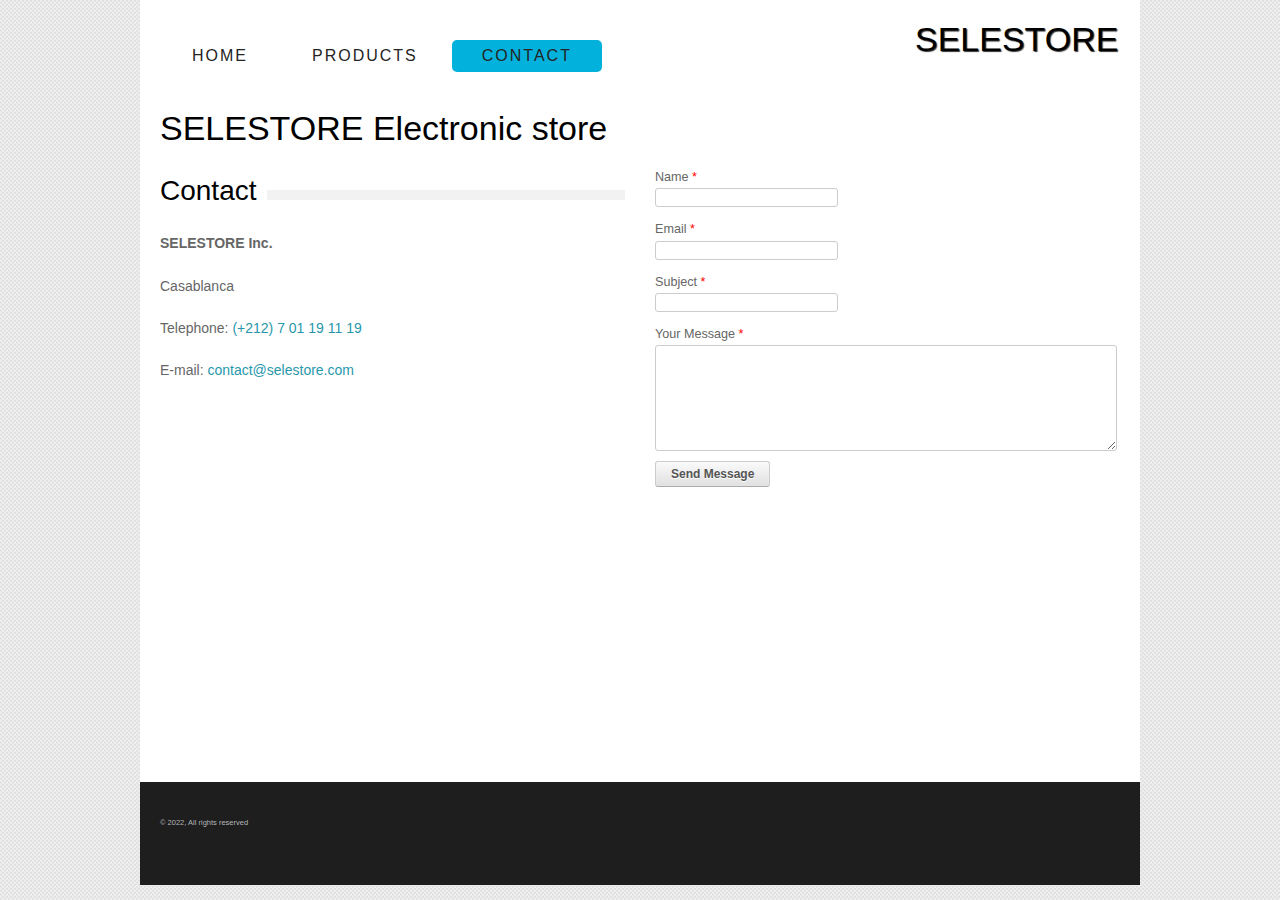
==== contact.html @ 2beb63e5 "initial commit" ====
<!DOCTYPE HTML>
<head>
    <title>SELESTORE | Contact</title>
    <meta charset="utf-8">
    <!-- CSS Files -->
    <link rel="stylesheet" type="text/css" media="screen" href="css/style.css">
    <link rel="stylesheet" type="text/css" media="screen" href="menu/css/simple_menu.css">
</head>
<body>
<div class="header">
    <!-- Logo/Title -->
    <div id="site_title"><a href="index.html"><h1>SELESTORE</h1></a></div>
    <ol id="menu">
        <li><a href="index.html">Home</a></li>
        <li><a href="products.html">Products</a></li>
        <li class="active_menu_item" style="color:#FFF"><a href="contact.html">Contact</a></li>
    </ol>
</div>
<!-- END header -->
<div id="container">
    <h1>SELESTORE Electronic store</h1>
    <div class="one-half">
        <div class="heading_bg">
            <h2>Contact</h2>
        </div>
        <p><b>SELESTORE Inc.</b></p>
        <p>Casablanca</p>
        <p>Telephone: <a href="tel:00212701191119">(+212) 7 01 19 11 19</a></p>
        <p>E-mail: <a href="mailto:contact@selestore.com">contact@selestore.com</a></p>
    </div>
    <div class="one-half last">
        <form action="#" id="contact_form" method="post">
            <fieldset>
                <label>Name <span class="required">*</span></label>
                <input type="text" name="name" id="Myname" value="" class="text requiredField">
            </fieldset>
            <fieldset>
                <label>Email <span class="required">*</span></label>
                <input type="text" name="email" id="myemail" value="" class="text requiredField email">
            </fieldset>
            <fieldset>
                <label>Subject <span class="required">*</span></label>
                <input type="text" name="subject" id="mySubject" value="" class="text requiredField subject">
            </fieldset>
            <fieldset>
                <label>Your Message <span class="required">*</span></label>
                <textarea name="message" id="Mymessage" rows="20" cols="30" class="text requiredField"></textarea>
            </fieldset>
            <fieldset>
                <input name="Mysubmitted" id="Mysubmitted" value="Send Message" class="button white" type="submit">
            </fieldset>
        </form>
        <!--END form ID contact_form -->
    </div>
    <div style="clear:both; height: 40px"></div>
</div>

<div id="footer">
    <h6>&copy; 2022, All rights reserved</h6>
    <div style="clear:both"></div>
</div>

</body>
</html>
---- css/style.css ----
@charset /* Reset defaults (no need to edit)*/ "utf-8";html,body,div,span,applet,object,iframe,h1,h2,h3,h4,h5,h6,p,blockquote,pre,a,abbr,acronym,address,big,cite,code,del,dfn,em,font,img,ins,kbd,q,s,samp,small,strike,strong,sub,sup,tt,var,dl,dt,dd,ol,ul,li,fieldset,form,label,legend,table,caption,tbody,tfoot,thead,tr,th,td{margin:0;padding:0;border:0;outline:0;font-weight:inherit;font-style:inherit;font-family:inherit;vertical-align:baseline}:focus{outline:0}ol,ul,li{list-style-type:none}table{border-collapse:separate;border-spacing:0}caption,th,td{text-align:left;font-weight:400}
/* End Reset defaults (no need to edit above this line)*/

/*Import Custom Styles */

/**************************** Site Structure *****************************/

html {
	font-size: 100%;
}


body {	font-family: Arial, Helvetica, sans-serif;
		font-size: .875em;
	    line-height: 1.6em;
		background: #fff url(../img/body_bg.png) fixed;
		color: #666;
}
 
#container {
	font-size: 1em;
	width:960px;
	background: #FFF;
	padding: 15px 20px;
	margin: auto;
	position: relative;
	min-height: 650px;
	clear: both
}

.header {
	font-family:"SansSerif", Tahoma, Verdana, Arial, sans-serif;
	font-size: 10px;
	width: 960px;
	padding: 40px 20px 30px;
	margin: 0 auto;
	border-radius: 0;
	background: #FFF;
	position: relative;
	text-transform: uppercase;
	text-shadow: 1px 1px 1px rgba(0,0,0,0.8);
}

#site_title {width: 125px; height: 51px; position:absolute; top: 28px; right: 100px}


#site_title img {float: left}

.logo {width: 960px; margin: auto; text-align: center; letter-spacing: 3px; padding: 40px 0}

#social_icons {

}

.wrap-articles {margin-left: -30px;}

.post-box {width: 388px; background: #f0f0f0; float: left; border: 1px solid #CCC;
           position: relative;
			border-radius: 5px; 
			-webkit-border-radius: 5px; 
			box-shadow: 5px 5px 5px #888888;
			height: 200px; 
			padding: 10px 22px; 
			margin: 0 0 30px 30px
}

.tab_article {margin: 20px 0; clear:both}

.tab_article img {float: left; width: 50px; height: 50px; margin-right: 12px}

.tab_article p {overflow: hidden; padding: 0; font-size: .9em; line-height:normal; font-style: italic}

.tab_article h3 {height: 30px}

.sidebar_right {float: right; width:300px}


#footer { font-size: .8em;
		  width: 960px;
		  margin: auto;
		  padding: 30px 20px 50px; 
		  clear: both; 
		  color: #b2b5b9;
		  background: #1e1e1e;

}



/**************************** Typography *****************************/


.no_display {display: none;}

h1, h2, h3, h4 { font-family: "SansSerif", Arial, sans-serif}

h1 {font-size: 34px;  padding: 0 0 20px; color: #000 }

h2, h3 {margin: 20px 0; color: #000; font-weight: normal; text-transform:normal}

h2 {font-size: 2em}

h3 {font-size: 2em}

h4 {font-size: 1.2em; font-weight: 700}

.heading_bg {background: url(../img/heading_bg.png) repeat-x 0 30px  }

.heading_bg h1, 
.heading_bg h2, 
.heading_bg h3, 
.heading_bg h4 {background: #FFF; padding-right: 10px; display: inline-block}

#footer h3 {color: #888d92}


p {
	padding: 10px 0;
	font-size: 1em;
}

.post_meta {padding-bottom: 5px 3px}

.post_meta li {display: inline-block; font-family:Georgia, "Times New Roman", Times, serif; font-style:italic; font-size: 12px; height: 16px; line-height:16px; padding-left: 22px; margin-right: 15px}

.post_meta_admin {background: url("../img/sprite.png") no-repeat 0 -64px}
.post_meta_date{background: url("../img/sprite.png") no-repeat 0 -80px}
.post_meta_comments{background: url("../img/sprite.png") no-repeat 0 0}

.excerpt {font-size: 1.4em; border-top: 1px dotted #999; border-bottom: 1px dotted #999; padding: 30px;}


small {font-family: Georgia, "Times New Roman", Times, serif; color: #999}

strong {font-weight: bold; font-size: 1.2em}

em {font-style: italic;}

a {color: #2997AB; text-decoration: none}


#container ul li {list-style:none}
#container ol li {list-style: none}

blockquote {font-family:Georgia, "Times New Roman", Times, serif; font-style: italic; margin: 10px 0}

/* Lists *

dt {font-size: 1.4em;}
dd {margin-bottom: 30px; font-size: 1em; color: gray; border-bottom: 1px dotted gray; padding-bottom: 30px;}

/**************************** Tables *****************************/

table {
	background:#eaeaea;
	font-family: Arial, Helvetica, sans-serif;
	width: 100%;
	font-size: 12px;
	margin:20px 0;
	border-collapse: separate;
	border:#ccc 1px solid;
	-moz-border-radius:5px;
	-webkit-border-radius:5px;
	border-radius:5px;
	-moz-box-shadow:0 3px 6px rgba(0, 0, 0, 0.4);
	box-shadow:0 3px 6px rgba(0, 0, 0, 0.4)
}
	
table th {padding:14px 20px; text-transform:uppercase; font-weight: bold}

table td {
   background-image: -moz-linear-gradient(top, #fafafa, #E0E0E0);
   background-image: -webkit-gradient(linear, 0% 0%, 0% 100%, from(#fafafa), to(#E0E0E0));
   background-image: -webkit-linear-gradient(top, #fafafa, #E0E0E0); 
   background-image: -ms-linear-gradient(top, #fafafa, #E0E0E0);
   background-image: -o-linear-gradient(top, #fafafa, #E0E0E0);
   filter: progid:DXImageTransform.Microsoft.gradient(startColorstr='#fafafa', endColorstr='#E0E0E0');
   padding: 14px 20px
}

.featured-column {}


table tr:last-child td:first-child {
	-moz-border-radius-bottomleft: 5px;
	-webkit-border-bottom-left-radius: 5px;
	border-bottom-left-radius: 5px}
	
table tr:last-child td:last-child {
	-moz-border-radius-bottomright: 5px;
	-webkit-border-bottom-right-radius:5px;
	border-bottom-right-radius: 5px}

/**************************** Forms *****************************/

.p_forms {margin: 0;}

fieldset {border: 0px solid gray; padding: 5px 0;}

legend {padding: 0px 10px; border: 0px solid gray; font-weight: 700}

label {font-family: Arial, Helvetica, sans-serif; font-size: .9em; color: #666}

input {display: block}

textarea {display: block; width: 98%; height: 100px}

select {margin-bottom: 20px}

#Myname, #myemail, #mySubject, #Mymessage {clear:both; border: 1px solid #CCC; border-radius: 3px}

.required {color: red}


/**************************** Gallery *****************************/

#gallery {

	margin-left: -13px;
	overflow: auto;
	padding-bottom: 18px;
	position:static;
}

.float_left {
	float: left;
	background: #1A1A1A;
	height: 170px;
	width: 175px;
	border: 1px solid #CCC;
	box-shadow: 3px 3px 3px #e3e3e3;
	margin: 0px 0px 13px 13px;
	padding-top: 9px;
	text-align: center;
}

.center {margin: auto;}

#no_gallery_found {width: 798; padding: 50px; margin: auto; background: red; border: 10px solid white}



#navcontainer_gallery
{
padding-left: 0;
margin-left: 0;
background: #1d232c;
color: White;
float: left;
width: 100%;
font-family: arial, helvetica, sans-serif;
}

#navcontainer_gallery li
{
display: inline;
padding: .5em 1em;
background: #0404040;
color: White;
text-decoration: none;
float: left;
border-right: 1px solid #101010;
}

#navcontainer_gallery li a
{

color: White;
text-decoration: none;
}

#navcontainer_gallery ul li a:hover
{
background-color: #369;
color: #fff;
}

/************************** Dim Lights **************************************/

        #movie {position:relative; z-index:102;}
		
        #description { float:left; width:320px;border:solid 1px #dcdcdc; padding: 10px 20px;}
		
        #command { position:relative; height:0px; display:block; margin: 0 0 0 0;}
		
        .lightSwitcher {position:absolute; z-index:999; top: -13px; left: -12px; 					

		display: block;
		padding: 0 4px;
		width: auto; /* IE 7 input button fix */
		overflow: visible; /* IE7 input button fix */
		text-decoration: none;
		outline: none; 
		cursor: pointer;
		
		font-size: 8px;
		text-transform: uppercase;
		
		-webkit-border-radius: 3px;
		-moz-border-radius: 3px;
		border-radius: 3px;
		border: 1px solid #adadad;
		
		color: #000000; 
		background: #ffffff 0 0 no-repeat;  
		text-shadow: 1px 1px 0 rgba(255,255,255,0.8);
		background: -moz-linear-gradient(top, #ffffff 0%, #f1f1f1 50%, #e1e1e1 51%, #f6f6f6 100%); 
		background: -webkit-gradient(linear, left top, left bottom, color-stop(0%,#ffffff), color-stop(50%,#f1f1f1), color-stop(51%,#e1e1e1), color-stop(100%,#f6f6f6)); 
}
						
        .lightSwitcher:hover {text-decoration:none;}
		
        #shadow {background: rgb(0, 0, 0) ; opacity: 0.9; position:absolute; left:0; top:0; width:100%; z-index:100;}
		
        .turnedOff {
				  display: block;
				  padding: 0 4px;
				  width: auto; /* IE 7 input button fix */
				  overflow: visible; /* IE7 input button fix */
				  text-decoration: none;
				  outline: none; 
				  cursor: pointer;
				  
				  font-size: 8px;
				  
				  -webkit-border-radius: 3px;
				  -moz-border-radius: 3px;
				  border-radius: 3px;

				  text-shadow: 1px 1px 0 rgba(0,0,0,0.7);
				  border: 1px solid #000000;
				  color: #EAEAEA;
				  background: #000000 url(../img/grad-black.svg) 0 0 no-repeat;
				  
				  background: -moz-linear-gradient(top, #878787 0%, #515151 50%, #000000 51%, #131313 100%); 
				  background: -webkit-gradient(linear, left top, left bottom, color-stop(0%,#878787), color-stop(50%,#515151), color-stop(51%,#000000), color-stop(100%,#131313));
}
		
	    #clickHere {position:absolute; top: -25px; left:130px;}



/**************************************************************************************/
/*------------------------------------- Buttons -------------------------------------*/
/************************************************************************************/

.button {
    -moz-border-bottom-colors: none;
    -moz-border-image: none;
    -moz-border-left-colors: none;
    -moz-border-right-colors: none;
    -moz-border-top-colors: none;
    
    border-color: #CCCCCC #CCCCCC #AAAAAA;
    border-radius: 3px 3px 3px 3px;
    border-style: solid;
    border-width: 1px;
    box-shadow: 0 0 1px #FFFFFF inset;
    color: #555555;
    font-weight: bold;
	text-decoration: none;
    padding: 5px 15px;
	font-size: 12px;
	display: inline-block;
    text-shadow: 0 0 0 transparent, 0 1px 0 #FFFFFF;
	
   background-image: -moz-linear-gradient(top, #fafafa, #E0E0E0);
   background-image: -webkit-gradient(linear, 0% 0%, 0% 100%, from(#fafafa), to(#E0E0E0));
   background-image: -webkit-linear-gradient(top, #fafafa, #E0E0E0); 
   background-image: -ms-linear-gradient(top, #fafafa, #E0E0E0);
   background-image: -o-linear-gradient(top, #fafafa, #E0E0E0);
   filter: progid:DXImageTransform.Microsoft.gradient(startColorstr='#fafafa', endColorstr='#E0E0E0')
}

.button:hover {  
  -webkit-box-shadow: 0 0 6px #cccccc;
  -moz-box-shadow: 0 0 6px #cccccc;
   box-shadow: 0 0 6px #cccccc; }




/**************************************************************************************/
/*-------------------------------------- pagination ---------------------------------*/
/************************************************************************************/



/*these two css classes must remain for ajax navigation 4*/
/*you can change attributes inside them*/
.current, .pages{ /*css for current page*/ background: #F4F4F4; padding: 0px 5px; border-radius: 3px; position:relative;  float:left;  text-align:center; cursor:auto; margin-right:3px; padding-top:1px; }
.pages{/*css for other pages*/ border:none; cursor:pointer; float: left; margin-right: 5px }
.pages:hover, .current{ background-position:0 -16px; font-weight:bold; float:left; margin-right: 5px }
/*end required css for ajax navigation 4*/

.article_box, .article_box2{position:relative; float:left; width:450px; padding: 10px; border:1px solid #aaa; background: url(../img/article_bg.png) }
.article_box2, .box_footer{ -moz-border-radius: 5px; -webkit-border-radius: 5px; border-radius: 5px; }

/*loader div when content is loaded from the database*/
.loader_div { position:absolute;  width:100%; left:0;  height:100%; background-color:#000;  z-index:99999;  text-align:center;  padding-top:150px;  font-size:20px; font-weight:bold;	 color:#fff;  filter:alpha(opacity=70); opacity:0.7; -moz-opacity:0.7; visibility:hidden; }

.select{ background-color:#F0F9E8; border:1px solid #7CC53A; font-size:11px; font-family:Tahoma; }
.gray{color:#ccc;}



/**************************************************************************************/
/*------------------------------------- Nivo Slider ---------------------------------*/
/************************************************************************************/


/*NIVO SLIDERS*/

.nivoSlider {
    width:960px;
    height:450px;
	float:left;
	border-top: 0px solid #CCC;
	border-bottom: 1px solid #eaeaea;
}
 .nivoSlider img {
	position:absolute;
	top:0px;
	left:0px;
	display:none;
}
.nivoSlider a {
	border:0;
	display:block;
}
#slider3 .nivo-controlNav {position:absolute;right:10px;bottom:10px;z-index:99;}
#slider3 .nivo-controlNav a {display:block;
	float:left;
	margin:0 0px 0 0;
	background:url(../img/nivo-pag.png) top no-repeat;
	width:22px;
	height:22px;
	outline:none;
	text-indent:-9999px;}
#slider3 .nivo-controlNav a.active {	background:url(../img/nivo-pag.png) bottom no-repeat;}

.nivo-directionNav a {display:block;width:50px;height:50px;background:url(../img/slideshow-nav.png) no-repeat;text-indent:-9999px;border:0;}
a.nivo-nextNav {background:url(../img/slide-next-prev.png) right no-repeat;right:5px;}
a.nivo-prevNav {background:url(../img/slide-next-prev.png) left no-repeat;left:5px;}
.nivo-caption {text-shadow:none;font-size:12px;}
.nivo-caption a {color:#efe9d1;text-decoration:underline;}
.nivo-caption {text-shadow:none;font-family: Helvetica, Arial, sans-serif;}
 .nivo-caption a { 
    color:#efe9d1;
    text-decoration:underline;
}
#slider3 {
	margin-bottom:30px;
}

/**************************************************************************************/
/*----------------------------------------- Tabs ------------------------------------*/
/************************************************************************************/

.menu_tab { padding: 0; clear: both}
.menu_tab li { display: inline; }
.menu_tab li a { background: #3d4753; padding:5px 10px; float:left; border-right: 1px solid #f5f5f5; border-bottom: none; text-decoration: none; color: #FFF; font-weight: normal;}
.menu_tab li.active a { background: #f5f5f5;color:#272727; }

.tab_content { float: left; clear: both; border-top: none; border-left: none; background: #f5f5f5; padding: 4%; width: 92%; }


/**************************************************************************************/
/*------------------------------------- Grid Homepage -------------------------------*/
/************************************************************************************/


#grid {width:960px; padding: 20px 0 30px; height:auto; font-size: 12px; line-height: 18px }

#grid h4 {font-family: Arial, Helvetica, sans-serif; margin: 0; padding: 0}

.item-hover{
	margin:0!important;
	padding:0!important;
	height:150px;
	}
#grid .portfolio-thumbnail{
	position:absolute;
	left: 0px;
	top: 0px;
	display:none;
	height:100%;
	background: #000;
	text-align: left;
	cursor:pointer;	
}
#grid .thumb-text{
	padding:10px;
}
#grid .portfolio-thumbnail h4{color:#f26c4f;}
#grid .portfolio-thumbnail p{color:#FFF;}
#grid .one-half,#grid .one-third,#grid .one-fourth,#grid .one-fifth {
	margin-right:2px;	
	margin-top:2px;	
	margin-bottom:0!important;	
	margin-left:0!important;
	}
#grid .one-half {
	width:478px;
	float:left;	
	position: relative;
}
#grid .one-third {
	width:318px;
	float:left;	
	position: relative;
}
#grid .one-fourth {
	width:238px;
	float:left;	
	position: relative;
}

#grid .one-fifth {
	width:118px;
	float:left;
	position: relative;
}
#grid .last-grid{margin-right:0px;}


/**************************************************************************************/
/*--------------------------------------- Columns -----------------------------------*/
/************************************************************************************/


.left {
	float:left;
}
.right {
	float:right;
}
.one, .one-half, .two-third, .one-third, .one-fourth, .one-fifth, .one-sixth ,.inner-content, .one-third-big { 
	float:left; 
}
.one-half, .two-third, .one-third, .one-fourth, .one-fifth, .one-sixth, .inner-content,.one-third-big  {
	margin-right: 30px;
}
.one {
	width:960px;
}
.one-half {
	width:465px;
}
.two-third {
	width:630px;
}
.one-third  {
	width:300px;
}
.inner-content  {
	width:712px;
}
.one-third-big{ width:340px;}
.one-fourth {
	width:217px;
}
.one-fifth {
	width:168px;
}
.one-sixth {
	width:135px;
}
.last { 
	margin-right: 0px!important;
}

/* boxes */

.box_highlight {background: #f8f8f8; padding: 15px; margin: 20px 0; border: 1px solid #CCC; border-radius: 5px; clear: both}

/*-----------------------------------------------*/
/*-------------    Product Viewer  -------------*/
/*---------------------------------------------*/

/* navigation */

#prod_wrapper {border-top: 1px solid #e3e3e3; border-bottom: 1px solid #e3e3e3; margin-bottom: 30px; padding: 10px 0 0}

#prod_nav {
	height:156px;	
	width:870px;
	margin: auto
}

#prod_nav ul {	
	width:960px;
	margin:0 auto;	
}

#prod_nav li {	
	float:left;
	padding-left:1px;
	width:172px;
	list-style-type:none;
	text-align:center;
}

#prod_nav a {
	color:#333333;
	display:block;
	padding:17px;
	position:relative;
	word-spacing:-2px;
	font-size:11px;		
	height:122px;
	text-decoration:none;
}	

#prod_nav a.current {
	background: #f6f6f6;
	float: none;
	margin:0;
	border-bottom: 3px solid #F15A23
}

#prod_nav img {
	background-color:#fff;
	border:1px solid #ccc;
	margin:3px 0 5px 27px;
	padding:4px;		
	display:block;
}

#prod_nav strong {
	display:block;		
}

/* panes */
#panes {
	background:#fff;
	width: 870px;
	margin: auto;
	height:246px;
	margin-bottom:-20px;
	padding-bottom:20px;
	
	/* must be relative so the individual panes can be absolutely positioned */
	position:relative;
}


#panes div {
	display:none;		
	position:absolute;
	top:20px;
	left:20px;
	font-size:14px;
	color:#444;	
	width:835px;
	padding-right: 15px
}

#panes img {
	float:left;
	margin-right:20px;		
}

#panes p.more {
	color:#000;
	font-weight:bold;
}

#panes h5 {
	margin:0 0 10px 0;
	font-size:22px;
	font-weight:normal;
	display: inline-block
}

.overlay {
	display:none;
	width:500px;
	padding:20px;
	background-color:#ddd;
}



/* ei slider */


.ei-slider{
	position: relative;
	width: 100%;
	max-width: 1920px;
	border-bottom: 1px solid #EAEAEA;
	height: 400px;
	margin: 0 auto;
}
.ei-slider-loading{
	width: 100%;
	height: 100%;
	position: absolute;
	top: 0px;
	left: 0px;
	z-index:999;
	background: rgba(0,0,0,0.9);
	color: #fff;
	text-align: center;
	line-height: 400px;
}
.ei-slider-large{
	height: 100%;
	width: 100%;
	position:relative;
	overflow: hidden;
}
.ei-slider-large li{
	position: absolute;
	top: 0px;
	left: 0px;
	overflow: hidden;
	height: 100%;
	width: 100%;
}
.ei-slider-large li img{
	width: 100%;
}
.ei-title{
	position: absolute;
	right: 50%;
	margin-right: 13%;
	top: 30%;
}
.ei-title h2, .ei-title h3{
	text-align: right;
}
.ei-title h2{
	font-size: 40px;
	line-height: 50px;
	font-family: 'Playfair Display', serif;
	font-style: italic;
	color: #b5b5b5;
}
.ei-title h3{
	font-size: 70px;
	line-height: 70px;
	font-family: 'Open Sans Condensed', sans-serif;
	text-transform: uppercase;
	color: #000;
}
.ei-slider-thumbs{
	height: 7px;
	width: 960px;
	margin: 0 auto;
	position: relative;
}
.ei-slider-thumbs li{
	position: relative;
	float: left;
	height: 100%;
}
.ei-slider-thumbs li.ei-slider-element{
	top: 0px;
	left: 0px;
	position: absolute;
	height: 100%;
	z-index: 10;
	text-indent: -9000px;
	background: #000;
}
.ei-slider-thumbs li a{
	display: block;
	text-indent: -9000px;
	background: #eaeaea;
	width: 100%;
	height: 100%;
	cursor: pointer;
	-webkit-box-shadow: 
        0px 1px 1px 0px rgba(0,0,0,0.3), 
        0px 1px 0px 1px rgba(255,255,255,0.5);
	-moz-box-shadow: 
        0px 1px 1px 0px rgba(0,0,0,0.3), 
        0px 1px 0px 1px rgba(255,255,255,0.5);
	box-shadow: 
        0px 1px 1px 0px rgba(0,0,0,0.3), 
        0px 1px 0px 1px rgba(255,255,255,0.5);
	-webkit-transition: background 0.2s ease;
    -moz-transition: background 0.2s ease;
    -o-transition: background 0.2s ease;
    -ms-transition: background 0.2s ease;
    transition: background 0.2s ease;
}
.ei-slider-thumbs li a:hover{
	background-color: #f0f0f0;
}
.ei-slider-thumbs li img{
	position: absolute;
	bottom: 50px;
	opacity: 0;
	z-index: 999;
	max-width: 100%;
	-webkit-transition: all 0.4s ease;
    -moz-transition: all 0.4s ease;
    -o-transition: all 0.4s ease;
    -ms-transition: all 0.4s ease;
    transition: all 0.4s ease;
	-webkit-box-reflect: 
        below 0px -webkit-gradient(
            linear, 
            left top, 
            left bottom, 
            from(transparent), 
            color-stop(50%, transparent), 
            to(rgba(255,255,255,0.3))
            );
	-ms-filter: "progid:DXImageTransform.Microsoft.Alpha(Opacity=0)";
}
.ei-slider-thumbs li:hover img{
	opacity: 1;
	bottom: 13px;
	-ms-filter: "progid:DXImageTransform.Microsoft.Alpha(Opacity=100)";
}
@media screen and (max-width: 830px) {
	.ei-title{
		position: absolute;
		right: 0px;
		margin-right: 0px;
		width: 100%;
		text-align: center;
		top: auto;
		bottom: 10px;
		background: #fff;
		background: rgba(255,255,255,0.9);
		padding: 5px 0;
	}
	.ei-title h2, .ei-title h3{
		text-align: center;
	}
	.ei-title h2{
		font-size: 20px;
		line-height: 24px;
	}
	.ei-title h3{
		font-size: 30px;
		line-height: 40px;
	}
}


/*-------------------------------------------------------------------------------------------------*/
					/*09 - PORTFOLIO*/
/*-------------------------------------------------------------------------------------------------*/	
.portfolio-item-preview {
	display:block;
	/*background:url(../images/bg-fade.png) no-repeat center center;*/
	

}
.portfolio-img{}
.bordered-img {
	border:5px solid #f8f8f8;
}
.pretty-box{
	background-color:#f8f8f8;
	background:-moz-linear-gradient(center bottom , #f8f8f8 0px, #FFF 100%) repeat scroll 0 0 transparent;
	background:-webkit-gradient(linear,left bottom,left top, color-stop(0, #f8f8f8),color-stop(1, #FFF));
	border:1px solid #ebebeb !important;
	padding:4px;
}
.pretty-box:hover {	
	border:1px solid #556074 !important;
	-moz-box-shadow:0 0px 3px #e7e7e7;
	box-shadow: 0 0px 3px #e7e7e7;
	-webkit-box-shadow: 0 0px 3px #e7e7e7;
	-o-box-shadow: 0 1px 3px #e7e7e7;
}
#portfolio {
	width: 960px;
	margin: auto;
}

#portfolio p {padding:0; margin-bottom: 5px}

.portfolio-container ul li a.hide {
	display: none;
}
.portfolio-container {
	padding: 0px;
	display: block;
	width: 990px;
	float: left;
	height:auto;
	margin-top: 0px;
	margin-left: 0px;
	margin-bottom: 0px;
	margin-right: -30px;
}
.portfolio-container ul {
	list-style-type: none;
	margin: 0px;
	padding-left: 0px;
	padding-top:10px;
}

.portfolio-container ul li {list-style-type: none }

/***************************************************
		  FILTERABLE   PORTFOLIO 
***************************************************/
#filterable  {
	display: inline;
	float: right;
	margin-bottom: 20px;
	margin-right:20px;

}
#filterable li {
	float: left;
	margin-left: 25px;
	
}
#filterable li a {
	display: block;

}

.filterable_current a {
	color: #8e1a00;

}
#filterable li h5{
	float: left;
	margin-top: 0px;
	
}
/*-------------------------------------------------------------------------------------------------*/
		/*PORTFOLIO DETAILS NAVIGATION*/
/*-------------------------------------------------------------------------------------------------*/
.portfolio-details-nav{float:right;width:100%;margin-bottom:15px;}
#prev,#next {
	display:block;
	float:right;
	padding:4px 9px;
	margin-right:5px;
	border:1px solid #d7d7d7;
	background-color:#ffffff;	
}
#prev:hover,#next:hover {
	background-color:#F7F7F7;
}
#prev a:hover,#next a:hover {
	text-decoration:none!important;
}

/*-------------------------------------------------------------------------------------------------*/
		/* pretty photo */
/*-------------------------------------------------------------------------------------------------*/

div.pp_default .pp_top,div.pp_default .pp_top .pp_middle,div.pp_default .pp_top .pp_left,div.pp_default .pp_top .pp_right,div.pp_default .pp_bottom,div.pp_default .pp_bottom .pp_left,div.pp_default .pp_bottom .pp_middle,div.pp_default .pp_bottom .pp_right{height:13px}
div.pp_default .pp_top .pp_left{background:url(../img/prettyPhoto/default/sprite.png) -78px -93px no-repeat}
div.pp_default .pp_top .pp_middle{background:url(../img/prettyPhoto/default/sprite_x.png) top left repeat-x}
div.pp_default .pp_top .pp_right{background:url(../img/prettyPhoto/default/sprite.png) -112px -93px no-repeat}
div.pp_default .pp_content .ppt{color:#f8f8f8}
div.pp_default .pp_content_container .pp_left{background:url(../img/prettyPhoto/default/sprite_y.png) -7px 0 repeat-y;padding-left:13px}
div.pp_default .pp_content_container .pp_right{background:url(../img/prettyPhoto/default/sprite_y.png) top right repeat-y;padding-right:13px}
div.pp_default .pp_next:hover{background:url(../img/prettyPhoto/default/sprite_next.png) center right no-repeat;cursor:pointer}
div.pp_default .pp_previous:hover{background:url(../img/prettyPhoto/default/sprite_prev.png) center left no-repeat;cursor:pointer}
div.pp_default .pp_expand{background:url(../img/prettyPhoto/default/sprite.png) 0 -29px no-repeat;cursor:pointer;height:28px;width:28px}
div.pp_default .pp_expand:hover{background:url(../img/prettyPhoto/default/sprite.png) 0 -56px no-repeat;cursor:pointer}
div.pp_default .pp_contract{background:url(../img/prettyPhoto/default/sprite.png) 0 -84px no-repeat;cursor:pointer;height:28px;width:28px}
div.pp_default .pp_contract:hover{background:url(../img/prettyPhoto/default/sprite.png) 0 -113px no-repeat;cursor:pointer}
div.pp_default .pp_close{background:url(../img/prettyPhoto/default/sprite.png) 2px 1px no-repeat;cursor:pointer;height:30px;width:30px}
div.pp_default .pp_gallery ul li a{background:url(../img/prettyPhoto/default/default_thumb.png) center center #f8f8f8;border:1px solid #aaa}
div.pp_default .pp_social{margin-top:7px}
div.pp_default .pp_gallery a.pp_arrow_previous,div.pp_default .pp_gallery a.pp_arrow_next{left:auto;position:static}
div.pp_default .pp_nav .pp_play,div.pp_default .pp_nav .pp_pause{background:url(../img/prettyPhoto/default/sprite.png) -51px 1px no-repeat;height:30px;width:30px}
div.pp_default .pp_nav .pp_pause{background-position:-51px -29px}
div.pp_default a.pp_arrow_previous,div.pp_default a.pp_arrow_next{background:url(../img/prettyPhoto/default/sprite.png) -31px -3px no-repeat;height:20px;margin:4px 0 0;width:20px}
div.pp_default a.pp_arrow_next{background-position:-82px -3px;left:52px}
div.pp_default .pp_content_container .pp_details{margin-top:5px}
div.pp_default .pp_nav{clear:none;height:30px;position:relative;width:110px}
div.pp_default .pp_nav .currentTextHolder{color:#999;font-family:Georgia;font-size:11px;font-style:italic;left:75px;line-height:25px;margin:0;padding:0 0 0 10px;position:absolute;top:2px}
div.pp_default .pp_close:hover,div.pp_default .pp_nav .pp_play:hover,div.pp_default .pp_nav .pp_pause:hover,div.pp_default .pp_arrow_next:hover,div.pp_default .pp_arrow_previous:hover{opacity:0.7}
div.pp_default .pp_description{font-size:11px;font-weight:700;line-height:14px;margin:5px 50px 5px 0}
div.pp_default .pp_bottom .pp_left{background:url(../img/prettyPhoto/default/sprite.png) -78px -127px no-repeat}
div.pp_default .pp_bottom .pp_middle{background:url(../img/prettyPhoto/default/sprite_x.png) bottom left repeat-x}
div.pp_default .pp_bottom .pp_right{background:url(../img/prettyPhoto/default/sprite.png) -112px -127px no-repeat}
div.pp_default .pp_loaderIcon{background:url(../img/prettyPhoto/default/loader.gif) center center no-repeat}
div.light_rounded .pp_top .pp_left{background:url(../img/prettyPhoto/light_rounded/sprite.png) -88px -53px no-repeat}
div.light_rounded .pp_top .pp_right{background:url(../img/prettyPhoto/light_rounded/sprite.png) -110px -53px no-repeat}
div.light_rounded .pp_next:hover{background:url(../img/prettyPhoto/light_rounded/btnNext.png) center right no-repeat;cursor:pointer}
div.light_rounded .pp_previous:hover{background:url(../img/prettyPhoto/light_rounded/btnPrevious.png) center left no-repeat;cursor:pointer}
div.light_rounded .pp_expand{background:url(../img/prettyPhoto/light_rounded/sprite.png) -31px -26px no-repeat;cursor:pointer}
div.light_rounded .pp_expand:hover{background:url(../img/prettyPhoto/light_rounded/sprite.png) -31px -47px no-repeat;cursor:pointer}
div.light_rounded .pp_contract{background:url(../img/prettyPhoto/light_rounded/sprite.png) 0 -26px no-repeat;cursor:pointer}
div.light_rounded .pp_contract:hover{background:url(../img/prettyPhoto/light_rounded/sprite.png) 0 -47px no-repeat;cursor:pointer}
div.light_rounded .pp_close{background:url(../img/prettyPhoto/light_rounded/sprite.png) -1px -1px no-repeat;cursor:pointer;height:22px;width:75px}
div.light_rounded .pp_nav .pp_play{background:url(../img/prettyPhoto/light_rounded/sprite.png) -1px -100px no-repeat;height:15px;width:14px}
div.light_rounded .pp_nav .pp_pause{background:url(../img/prettyPhoto/light_rounded/sprite.png) -24px -100px no-repeat;height:15px;width:14px}
div.light_rounded .pp_arrow_previous{background:url(../img/prettyPhoto/light_rounded/sprite.png) 0 -71px no-repeat}
div.light_rounded .pp_arrow_next{background:url(../img/prettyPhoto/light_rounded/sprite.png) -22px -71px no-repeat}
div.light_rounded .pp_bottom .pp_left{background:url(../img/prettyPhoto/light_rounded/sprite.png) -88px -80px no-repeat}
div.light_rounded .pp_bottom .pp_right{background:url(../img/prettyPhoto/light_rounded/sprite.png) -110px -80px no-repeat}
div.dark_rounded .pp_top .pp_left{background:url(../img/prettyPhoto/dark_rounded/sprite.png) -88px -53px no-repeat}
div.dark_rounded .pp_top .pp_right{background:url(../img/prettyPhoto/dark_rounded/sprite.png) -110px -53px no-repeat}
div.dark_rounded .pp_content_container .pp_left{background:url(../img/prettyPhoto/dark_rounded/contentPattern.png) top left repeat-y}
div.dark_rounded .pp_content_container .pp_right{background:url(../img/prettyPhoto/dark_rounded/contentPattern.png) top right repeat-y}
div.dark_rounded .pp_next:hover{background:url(../img/prettyPhoto/dark_rounded/btnNext.png) center right no-repeat;cursor:pointer}
div.dark_rounded .pp_previous:hover{background:url(../img/prettyPhoto/dark_rounded/btnPrevious.png) center left no-repeat;cursor:pointer}
div.dark_rounded .pp_expand{background:url(../img/prettyPhoto/dark_rounded/sprite.png) -31px -26px no-repeat;cursor:pointer}
div.dark_rounded .pp_expand:hover{background:url(../img/prettyPhoto/dark_rounded/sprite.png) -31px -47px no-repeat;cursor:pointer}
div.dark_rounded .pp_contract{background:url(../img/prettyPhoto/dark_rounded/sprite.png) 0 -26px no-repeat;cursor:pointer}
div.dark_rounded .pp_contract:hover{background:url(../img/prettyPhoto/dark_rounded/sprite.png) 0 -47px no-repeat;cursor:pointer}
div.dark_rounded .pp_close{background:url(../img/prettyPhoto/dark_rounded/sprite.png) -1px -1px no-repeat;cursor:pointer;height:22px;width:75px}
div.dark_rounded .pp_description{color:#fff;margin-right:85px}
div.dark_rounded .pp_nav .pp_play{background:url(../img/prettyPhoto/dark_rounded/sprite.png) -1px -100px no-repeat;height:15px;width:14px}
div.dark_rounded .pp_nav .pp_pause{background:url(../img/prettyPhoto/dark_rounded/sprite.png) -24px -100px no-repeat;height:15px;width:14px}
div.dark_rounded .pp_arrow_previous{background:url(../img/prettyPhoto/dark_rounded/sprite.png) 0 -71px no-repeat}
div.dark_rounded .pp_arrow_next{background:url(../img/prettyPhoto/dark_rounded/sprite.png) -22px -71px no-repeat}
div.dark_rounded .pp_bottom .pp_left{background:url(../img/prettyPhoto/dark_rounded/sprite.png) -88px -80px no-repeat}
div.dark_rounded .pp_bottom .pp_right{background:url(../img/prettyPhoto/dark_rounded/sprite.png) -110px -80px no-repeat}
div.dark_rounded .pp_loaderIcon{background:url(../img/prettyPhoto/dark_rounded/loader.gif) center center no-repeat}
div.dark_square .pp_left,div.dark_square .pp_middle,div.dark_square .pp_right,div.dark_square .pp_content{background:#000}
div.dark_square .pp_description{color:#fff;margin:0 85px 0 0}
div.dark_square .pp_loaderIcon{background:url(../img/prettyPhoto/dark_square/loader.gif) center center no-repeat}
div.dark_square .pp_expand{background:url(../img/prettyPhoto/dark_square/sprite.png) -31px -26px no-repeat;cursor:pointer}
div.dark_square .pp_expand:hover{background:url(../img/prettyPhoto/dark_square/sprite.png) -31px -47px no-repeat;cursor:pointer}
div.dark_square .pp_contract{background:url(../img/prettyPhoto/dark_square/sprite.png) 0 -26px no-repeat;cursor:pointer}
div.dark_square .pp_contract:hover{background:url(../img/prettyPhoto/dark_square/sprite.png) 0 -47px no-repeat;cursor:pointer}
div.dark_square .pp_close{background:url(../img/prettyPhoto/dark_square/sprite.png) -1px -1px no-repeat;cursor:pointer;height:22px;width:75px}
div.dark_square .pp_nav{clear:none}
div.dark_square .pp_nav .pp_play{background:url(../img/prettyPhoto/dark_square/sprite.png) -1px -100px no-repeat;height:15px;width:14px}
div.dark_square .pp_nav .pp_pause{background:url(../img/prettyPhoto/dark_square/sprite.png) -24px -100px no-repeat;height:15px;width:14px}
div.dark_square .pp_arrow_previous{background:url(../img/prettyPhoto/dark_square/sprite.png) 0 -71px no-repeat}
div.dark_square .pp_arrow_next{background:url(../img/prettyPhoto/dark_square/sprite.png) -22px -71px no-repeat}
div.dark_square .pp_next:hover{background:url(../img/prettyPhoto/dark_square/btnNext.png) center right no-repeat;cursor:pointer}
div.dark_square .pp_previous:hover{background:url(../img/prettyPhoto/dark_square/btnPrevious.png) center left no-repeat;cursor:pointer}
div.light_square .pp_expand{background:url(../img/prettyPhoto/light_square/sprite.png) -31px -26px no-repeat;cursor:pointer}
div.light_square .pp_expand:hover{background:url(../img/prettyPhoto/light_square/sprite.png) -31px -47px no-repeat;cursor:pointer}
div.light_square .pp_contract{background:url(../img/prettyPhoto/light_square/sprite.png) 0 -26px no-repeat;cursor:pointer}
div.light_square .pp_contract:hover{background:url(../img/prettyPhoto/light_square/sprite.png) 0 -47px no-repeat;cursor:pointer}
div.light_square .pp_close{background:url(../img/prettyPhoto/light_square/sprite.png) -1px -1px no-repeat;cursor:pointer;height:22px;width:75px}
div.light_square .pp_nav .pp_play{background:url(../img/prettyPhoto/light_square/sprite.png) -1px -100px no-repeat;height:15px;width:14px}
div.light_square .pp_nav .pp_pause{background:url(../img/prettyPhoto/light_square/sprite.png) -24px -100px no-repeat;height:15px;width:14px}
div.light_square .pp_arrow_previous{background:url(../img/prettyPhoto/light_square/sprite.png) 0 -71px no-repeat}
div.light_square .pp_arrow_next{background:url(../img/prettyPhoto/light_square/sprite.png) -22px -71px no-repeat}
div.light_square .pp_next:hover{background:url(../img/prettyPhoto/light_square/btnNext.png) center right no-repeat;cursor:pointer}
div.light_square .pp_previous:hover{background:url(../img/prettyPhoto/light_square/btnPrevious.png) center left no-repeat;cursor:pointer}
div.facebook .pp_top .pp_left{background:url(../img/prettyPhoto/facebook/sprite.png) -88px -53px no-repeat}
div.facebook .pp_top .pp_middle{background:url(../img/prettyPhoto/facebook/contentPatternTop.png) top left repeat-x}
div.facebook .pp_top .pp_right{background:url(../img/prettyPhoto/facebook/sprite.png) -110px -53px no-repeat}
div.facebook .pp_content_container .pp_left{background:url(../img/prettyPhoto/facebook/contentPatternLeft.png) top left repeat-y}
div.facebook .pp_content_container .pp_right{background:url(../img/prettyPhoto/facebook/contentPatternRight.png) top right repeat-y}
div.facebook .pp_expand{background:url(../img/prettyPhoto/facebook/sprite.png) -31px -26px no-repeat;cursor:pointer}
div.facebook .pp_expand:hover{background:url(../img/prettyPhoto/facebook/sprite.png) -31px -47px no-repeat;cursor:pointer}
div.facebook .pp_contract{background:url(../img/prettyPhoto/facebook/sprite.png) 0 -26px no-repeat;cursor:pointer}
div.facebook .pp_contract:hover{background:url(../img/prettyPhoto/facebook/sprite.png) 0 -47px no-repeat;cursor:pointer}
div.facebook .pp_close{background:url(../img/prettyPhoto/facebook/sprite.png) -1px -1px no-repeat;cursor:pointer;height:22px;width:22px}
div.facebook .pp_description{margin:0 37px 0 0}
div.facebook .pp_loaderIcon{background:url(../img/prettyPhoto/facebook/loader.gif) center center no-repeat}
div.facebook .pp_arrow_previous{background:url(../img/prettyPhoto/facebook/sprite.png) 0 -71px no-repeat;height:22px;margin-top:0;width:22px}
div.facebook .pp_arrow_previous.disabled{background-position:0 -96px;cursor:default}
div.facebook .pp_arrow_next{background:url(../img/prettyPhoto/facebook/sprite.png) -32px -71px no-repeat;height:22px;margin-top:0;width:22px}
div.facebook .pp_arrow_next.disabled{background-position:-32px -96px;cursor:default}
div.facebook .pp_nav{margin-top:0}
div.facebook .pp_nav p{font-size:15px;padding:0 3px 0 4px}
div.facebook .pp_nav .pp_play{background:url(../img/prettyPhoto/facebook/sprite.png) -1px -123px no-repeat;height:22px;width:22px}
div.facebook .pp_nav .pp_pause{background:url(../img/prettyPhoto/facebook/sprite.png) -32px -123px no-repeat;height:22px;width:22px}
div.facebook .pp_next:hover{background:url(../img/prettyPhoto/facebook/btnNext.png) center right no-repeat;cursor:pointer}
div.facebook .pp_previous:hover{background:url(../img/prettyPhoto/facebook/btnPrevious.png) center left no-repeat;cursor:pointer}
div.facebook .pp_bottom .pp_left{background:url(../img/prettyPhoto/facebook/sprite.png) -88px -80px no-repeat}
div.facebook .pp_bottom .pp_middle{background:url(../img/prettyPhoto/facebook/contentPatternBottom.png) top left repeat-x}
div.facebook .pp_bottom .pp_right{background:url(../img/prettyPhoto/facebook/sprite.png) -110px -80px no-repeat}
div.pp_pic_holder a:focus{outline:none}
div.pp_overlay{background:#000;display:none;left:0;position:absolute;top:0;width:100%;z-index:9500}
div.pp_pic_holder{display:none;position:absolute;width:100px;z-index:10000}
.pp_content{height:40px;min-width:40px}
* html .pp_content{width:40px}
.pp_content_container{position:relative;text-align:left;width:100%}
.pp_content_container .pp_left{padding-left:20px}
.pp_content_container .pp_right{padding-right:20px}
.pp_content_container .pp_details{float:left;margin:10px 0 2px}
.pp_description{display:none;margin:0}
.pp_social{float:left;margin:0}
.pp_social .facebook{float:left;margin-left:5px;overflow:hidden;width:55px}
.pp_social .twitter{float:left}
.pp_nav{clear:right;float:left;margin:3px 10px 0 0}
.pp_nav p{float:left;margin:2px 4px;white-space:nowrap}
.pp_nav .pp_play,.pp_nav .pp_pause{float:left;margin-right:4px;text-indent:-10000px}
a.pp_arrow_previous,a.pp_arrow_next{display:block;float:left;height:15px;margin-top:3px;overflow:hidden;text-indent:-10000px;width:14px}
.pp_hoverContainer{position:absolute;top:0;width:100%;z-index:2000}
.pp_gallery{display:none;left:50%;margin-top:-50px;position:absolute;z-index:10000}
.pp_gallery div{float:left;overflow:hidden;position:relative}
.pp_gallery ul{float:left;height:35px;margin:0 0 0 5px;padding:0;position:relative;white-space:nowrap}
.pp_gallery ul a{border:1px rgba(0,0,0,0.5) solid;display:block;float:left;height:33px;overflow:hidden}
.pp_gallery ul a img{border:0}
.pp_gallery li{display:block;float:left;margin:0 5px 0 0;padding:0}
.pp_gallery li.default a{background:url(../img/prettyPhoto/facebook/default_thumbnail.gif) 0 0 no-repeat;display:block;height:33px;width:50px}
.pp_gallery .pp_arrow_previous,.pp_gallery .pp_arrow_next{margin-top:7px!important}
a.pp_next{background:url(../img/prettyPhoto/light_rounded/btnNext.png) 10000px 10000px no-repeat;display:block;float:right;height:100%;text-indent:-10000px;width:49%}
a.pp_previous{background:url(../img/prettyPhoto/light_rounded/btnNext.png) 10000px 10000px no-repeat;display:block;float:left;height:100%;text-indent:-10000px;width:49%}
a.pp_expand,a.pp_contract{cursor:pointer;display:none;height:20px;position:absolute;right:30px;text-indent:-10000px;top:10px;width:20px;z-index:20000}
a.pp_close{display:block;line-height:22px;position:absolute;right:0;text-indent:-10000px;top:0}
.pp_loaderIcon{display:block;height:24px;left:50%;margin:-12px 0 0 -12px;position:absolute;top:50%;width:24px}
#pp_full_res{line-height:1!important}
#pp_full_res .pp_inline{text-align:left}
#pp_full_res .pp_inline p{margin:0 0 15px}
div.ppt{color:#fff;display:none;font-size:17px;margin:0 0 5px 15px;z-index:9999}
div.pp_default .pp_content,div.light_rounded .pp_content{background-color:#fff}
div.pp_default #pp_full_res .pp_inline,div.light_rounded .pp_content .ppt,div.light_rounded #pp_full_res .pp_inline,div.light_square .pp_content .ppt,div.light_square #pp_full_res .pp_inline,div.facebook .pp_content .ppt,div.facebook #pp_full_res .pp_inline{color:#000}
div.pp_default .pp_gallery ul li a:hover,div.pp_default .pp_gallery ul li.selected a,.pp_gallery ul a:hover,.pp_gallery li.selected a{border-color:#fff}
div.pp_default .pp_details,div.light_rounded .pp_details,div.dark_rounded .pp_details,div.dark_square .pp_details,div.light_square .pp_details,div.facebook .pp_details{position:relative}
div.light_rounded .pp_top .pp_middle,div.light_rounded .pp_content_container .pp_left,div.light_rounded .pp_content_container .pp_right,div.light_rounded .pp_bottom .pp_middle,div.light_square .pp_left,div.light_square .pp_middle,div.light_square .pp_right,div.light_square .pp_content,div.facebook .pp_content{background:#fff}
div.light_rounded .pp_description,div.light_square .pp_description{margin-right:85px}
div.light_rounded .pp_gallery a.pp_arrow_previous,div.light_rounded .pp_gallery a.pp_arrow_next,div.dark_rounded .pp_gallery a.pp_arrow_previous,div.dark_rounded .pp_gallery a.pp_arrow_next,div.dark_square .pp_gallery a.pp_arrow_previous,div.dark_square .pp_gallery a.pp_arrow_next,div.light_square .pp_gallery a.pp_arrow_previous,div.light_square .pp_gallery a.pp_arrow_next{margin-top:12px!important}
div.light_rounded .pp_arrow_previous.disabled,div.dark_rounded .pp_arrow_previous.disabled,div.dark_square .pp_arrow_previous.disabled,div.light_square .pp_arrow_previous.disabled{background-position:0 -87px;cursor:default}
div.light_rounded .pp_arrow_next.disabled,div.dark_rounded .pp_arrow_next.disabled,div.dark_square .pp_arrow_next.disabled,div.light_square .pp_arrow_next.disabled{background-position:-22px -87px;cursor:default}
div.light_rounded .pp_loaderIcon,div.light_square .pp_loaderIcon{background:url(../img/prettyPhoto/light_rounded/loader.gif) center center no-repeat}
div.dark_rounded .pp_top .pp_middle,div.dark_rounded .pp_content,div.dark_rounded .pp_bottom .pp_middle{background:url(../img/prettyPhoto/dark_rounded/contentPattern.png) top left repeat}
div.dark_rounded .currentTextHolder,div.dark_square .currentTextHolder{color:#c4c4c4}
div.dark_rounded #pp_full_res .pp_inline,div.dark_square #pp_full_res .pp_inline{color:#fff}
.pp_top,.pp_bottom{height:20px;position:relative}
* html .pp_top,* html .pp_bottom{padding:0 20px}
.pp_top .pp_left,.pp_bottom .pp_left{height:20px;left:0;position:absolute;width:20px}
.pp_top .pp_middle,.pp_bottom .pp_middle{height:20px;left:20px;position:absolute;right:20px}
* html .pp_top .pp_middle,* html .pp_bottom .pp_middle{left:0;position:static}
.pp_top .pp_right,.pp_bottom .pp_right{height:20px;left:auto;position:absolute;right:0;top:0;width:20px}
.pp_fade,.pp_gallery li.default a img{display:none}
---- menu/css/simple_menu.css ----
/*-------------------------------
   Top Menu
--------------------------------*/

#menu_top_bg {background: #333}

#menu_top, #menu_top ol {
        margin: 0;
        padding: 0;
        list-style: none;
}

#menu_top {
	    width: 960px;
        margin: 0 auto 0;
}

#menu_top:before,
#menu_top:after {
        content: "";
        display: table;
}

#menu_top:after {
        clear: both;
}

#menu_top {
        zoom:1;
}

#menu_top li {
        float: left;
        border-right: 1px solid #585858;
        position: relative;
}

#menu_top a {
        float: left;
        padding: 5px 30px;
        color: #999;
        text-transform: none;
		font-size: 12px;
		letter-spacing: 2px;
        text-decoration: none;
        text-shadow: none;
}

#menu_top li:hover > a {
        color: #ff08f6;
}

*html #menu_top li a:hover { /* IE6 only */
        color: #fafafa;
}

#menu_top ol {
        margin: 20px 0 0 0;
        _margin: 0; /*IE6 only*/
        opacity: 0;
        visibility: hidden;
        position: absolute;
        top: 32px;
        left: 0;
        z-index: 9999;
        background: #FFF;
        -webkit-box-shadow: 3px 3px 3px rgba(0,0,0,.5);
        box-shadow: 0 3px 10px rgba(0,0,0,.7);
        -moz-border-radius: 5px;
        -webkit-border-radius: 5px;
        border-radius: 5px;
        -webkit-transition: all .2s ease-in-out;
        -moz-transition: all .2s ease-in-out;
        -ms-transition: all .2s ease-in-out;
        -o-transition: all .2s ease-in-out;
        transition: all .2s ease-in-out;
}

#menu_top li:hover > ol {
        opacity: 1;
        visibility: visible;
        margin: 0;
}

#menu_top ol ol {
        top: 0;
        left: 150px;
        margin: 0 0 0 20px;
        _margin: 0; /*IE6 only*/
        -moz-box-shadow: -1px 0 0 rgba(255,255,255,.3);
        -webkit-box-shadow: -1px 0 0 rgba(255,255,255,.3);
        box-shadow: -1px 0 0 rgba(255,255,255,.3);
}

#menu_top ol li {
        float: none;
        display: block;
        border: 0;
        _line-height: 0; /*IE6 only*/

}

#menu_top ol li:last-child {
        -moz-box-shadow: none;
        -webkit-box-shadow: none;
        box-shadow: none;
}

#menu_top ol a {
        padding: 10px;
        width: 180px;
        _height: 10px; /*IE6 only*/
        display: block;
        white-space: nowrap;
        float: none;
        text-transform: none;
}

#menu_top ol a:hover {
        background-color: #f9f9f9;
}

#menu_top ol li:first-child > a {
        -moz-border-radius: 3px 3px 0 0;
        -webkit-border-radius: 3px 3px 0 0;
        border-radius: 3px 3px 0 0;
}

#menu_top ol li:first-child > a:after {
        content: '';
        position: absolute;
        left: 40px;
        top: -6px;
        border-left: 6px solid transparent;
        border-right: 6px solid transparent;
        border-bottom: 6px solid #fff;
}

#menu_top ol ol li:first-child a:after {
        left: -6px;
        top: 50%;
        margin-top: -6px;
        border-left: 0;
        border-bottom: 6px solid transparent;
        border-top: 6px solid transparent;
        border-right: 6px solid #fff;
}

#menu_top ol li:first-child a:hover:after {
        border-bottom-color: #f9f9f9;
}

#menu_top ol ol li:first-child a:hover:after {
        border-right-color: #0299d3;
        border-bottom-color: transparent;
}

#menu_top ol li:last-child > a {
        -moz-border-radius: 0 0 3px 3px;
        -webkit-border-radius: 0 0 3px 3px;
        border-radius: 0 0 3px 3px;
}





/*-------------------------------
    Main Menu
--------------------------------*/

.active_menu_item {background: #02B1DC; border-radius: 5px}

#menu, #menu ol {
        margin: 0;
        padding: 0;
        list-style: none;
}

#menu {
        margin: 0 auto 0;
}

#menu:before,
#menu:after {
        content: "";
        display: table;
}

#menu:after {
        clear: both;
}

#menu {
        zoom:1;
}

#menu li {
        float: left;
        margin: 0 2px;
        position: relative;
}

#menu a {
        float: left;
        padding: 5px 30px;
        color: #242424;
        text-transform: uppercase;
        font-family: 'QuicksandBook', sans-serif;
		font-size: 16px;
		letter-spacing: 2px;
        text-decoration: none;
        text-shadow: none;
}

#menu li:hover > a {
        color: #FFF;
		background: #02B1DC;
		border-radius: 5px;
}

*html #menu li a:hover { /* IE6 only */
        color: #FFF;
}

#menu ol {
        margin: 20px 0 0 0;
        _margin: 0; /*IE6 only*/
        opacity: 0;
        visibility: hidden;
        position: absolute;
        top: 32px;
        left: 0;
        z-index: 9999;
		border: 1px solid #eaeaea;
        background: #FFF;
        -webkit-box-shadow: 3px 3px 3px rgba(0,0,0,.5);
        box-shadow: 0 3px 10px rgba(0,0,0,.7);
        -moz-border-radius: 5px;
        -webkit-border-radius: 5px;
        border-radius: 5px;
        -webkit-transition: all .2s ease-in-out;
        -moz-transition: all .2s ease-in-out;
        -ms-transition: all .2s ease-in-out;
        -o-transition: all .2s ease-in-out;
        transition: all .2s ease-in-out;
}

#menu li:hover > ol {
        opacity: 1;
        visibility: visible;
        margin: 0;
}

#menu ol ol {
        top: 0;
        left: 150px;
        margin: 0 0 0 20px;
        _margin: 0; /*IE6 only*/
        -moz-box-shadow: -1px 0 0 rgba(255,255,255,.3);
        -webkit-box-shadow: -1px 0 0 rgba(255,255,255,.3);
        box-shadow: -1px 0 0 rgba(255,255,255,.3);
}

#menu ol li {
        float: none;
        display: block;
        border: 0;
        _line-height: 0; /*IE6 only*/

}

#menu ol li:last-child {
        -moz-box-shadow: none;
        -webkit-box-shadow: none;
        box-shadow: none;
}

#menu ol a {
        padding: 10px;
        width: 180px;
        _height: 10px; /*IE6 only*/
        display: block;
        white-space: nowrap;
        float: none;
        text-transform: none;
}

#menu ol a:hover {
        background-color: #02B1DC;
		color: #FFF
}

#menu ol li:first-child > a {
        -moz-border-radius: 3px 3px 0 0;
        -webkit-border-radius: 3px 3px 0 0;
        border-radius: 3px 3px 0 0;
}

#menu ol li:first-child > a:after {
        content: '';
        position: absolute;
        left: 40px;
        top: -6px;
        border-left: 6px solid transparent;
        border-right: 6px solid transparent;
        border-bottom: 6px solid #fff;
}

#menu ol ol li:first-child a:after {
        left: -6px;
        top: 50%;
        margin-top: -6px;
        border-left: 0;
        border-bottom: 6px solid transparent;
        border-top: 6px solid transparent;
        border-right: 6px solid #fff;
}

#menu ol li:first-child a:hover:after {
        border-bottom-color: #f9f9f9;
}

#menu ol ol li:first-child a:hover:after {
        border-right-color: #0299d3;
        border-bottom-color: transparent;
}

#menu ol li:last-child > a {
        -moz-border-radius: 0 0 3px 3px;
        -webkit-border-radius: 0 0 3px 3px;
        border-radius: 0 0 3px 3px;
}


/*-------------------------------
    Menu 2
--------------------------------*/


#menu2, #menu2 ol {
        margin: 0;
        padding: 0;
        list-style: none;
}

#menu2 {
        margin: 22px auto 0;
}

#menu2:before,
#menu2:after {
        content: "";
        display: table;
}

#menu2:after {
        clear: both;
}

#menu2 {
        zoom:1;
}

#menu2 li {
        float: left;
        position: relative;
}

#menu2 a {
        float: left;
        padding: 5px 30px;
        color: #404040;
        font-family: 'Open Sans Condensed', sans-serif;
		font-size: 16px;
		letter-spacing: 2px;
		text-transform: none;
        text-decoration: none;
        text-shadow: none;
}

#menu2 li:hover > a {
        color: #5c5c5c;
		background: #FFF;
		border-radius: 20px
}

*html #menu2 li a:hover { /* IE6 only */
        color: #fafafa;
}

#menu2 ol {
       
        _margin: 0; /*IE6 only*/
        opacity: 0;
        visibility: hidden;
        position: absolute;
        top: 32px;
        left: 0;
        z-index: 9999;
		border: 1px solid #525c67;
        background: url(../../img/dropmenu_bg.png) repeat;
        -webkit-box-shadow: 3px 3px 3px rgba(0,0,0,.5);
        box-shadow: 0 3px 10px rgba(0,0,0,.7);
        -moz-border-radius: 5px;
        -webkit-border-radius: 5px;
        border-radius: 5px;
        -webkit-transition: all .2s ease-in-out;
        -moz-transition: all .2s ease-in-out;
        -ms-transition: all .2s ease-in-out;
        -o-transition: all .2s ease-in-out;
        transition: all .2s ease-in-out;
}

#menu2 li:hover > ol {
        opacity: 1;
        visibility: visible;
        margin: 0;
}

#menu2 ol ol {
        top: 0;
        left: 150px;
        margin: 0 0 0 20px;
        _margin: 0; /*IE6 only*/
        -moz-box-shadow: -1px 0 0 rgba(255,255,255,.3);
        -webkit-box-shadow: -1px 0 0 rgba(255,255,255,.3);
        box-shadow: -1px 0 0 rgba(255,255,255,.3);
}

#menu2 ol li {
        float: none;
        display: block;
        border: 0;
        _line-height: 0; /*IE6 only*/
        -moz-box-shadow: 0 1px 0 #262d33, 0 2px 0 #464d55;
        -webkit-box-shadow: 0 1px 0 #262d33, 0 2px 0 #464d55;
        box-shadow: 0 1px 0 #262d33, 0 2px 0 #464d55;
}

#menu2 ol li:last-child {
        -moz-box-shadow: none;
        -webkit-box-shadow: none;
        box-shadow: none;
}

#menu2 ol a {
        padding: 10px;
        width: 180px;
        _height: 10px; /*IE6 only*/
        display: block;
        white-space: nowrap;
        float: none;
        text-transform: none;
}

#menu2 ol a:hover {
        background-color: #610100;
        background-image: -moz-linear-gradient(#930100,  #610100);
        background-image: -webkit-gradient(linear, left top, left bottom, from(#930100), to(#610100));
        background-image: -webkit-linear-gradient(#930100, #610100);
        background-image: -o-linear-gradient(#930100, #610100);
        background-image: -ms-linear-gradient(#930100, #610100);
        background-image: linear-gradient(#930100, #610100);
}

#menu2 ol li:first-child > a {
        -moz-border-radius: 3px 3px 0 0;
        -webkit-border-radius: 3px 3px 0 0;
        border-radius: 3px 3px 0 0;
}

#menu2 ol li:first-child > a:after {
        content: '';
        position: absolute;
        left: 40px;
        top: -6px;
        border-left: 6px solid transparent;
        border-right: 6px solid transparent;
        border-bottom: 6px solid #373f49;
}

#menu2 ol ol li:first-child a:after {
        left: -6px;
        top: 50%;
        margin-top: -6px;
        border-left: 0;
        border-bottom: 6px solid transparent;
        border-top: 6px solid transparent;
        border-right: 6px solid #3b3b3b;
}

#menu2 ol li:first-child a:hover:after {
        border-bottom-color: #930100;
}

#menu2 ol ol li:first-child a:hover:after {
        border-right-color: #0299d3;
        border-bottom-color: transparent;
}

#menu2 ol li:last-child > a {
        -moz-border-radius: 0 0 3px 3px;
        -webkit-border-radius: 0 0 3px 3px;
        border-radius: 0 0 3px 3px;
}

/*-------------------------------
    Sidebar Menu 
--------------------------------*/

.sidebar_menu {}

.sidebar_menu li {padding: 10px 5px; border-bottom: 1px dotted #999}

/*-------------------------------
   Container ul Links (Vertical)
--------------------------------*/

.container_links {padding: 10px 0}

.container_links li {border-bottom: 1px dotted #CCC; padding: 3px 5px; letter-spacing: 2px}

/*-------------------------------
    Footer Links (Vertical)
--------------------------------*/

.footer_links {margin: 0}

.footer_links li {border-bottom: 1px dotted #737a84; padding: 3px 5px; letter-spacing: 2px}


/*-------------------------------
    Footer Menu Button
--------------------------------*/

.footer_menu {list-style: none; border: 0px solid black; clear:both}

#menu3 {text-align: left; margin-top: 20px}

#menu3 li {list-style-type: none; display: inline-block; margin: 0 3px}

#menu3 li a {    
    -moz-border-bottom-colors: none;
    -moz-border-image: none;
    -moz-border-left-colors: none;
    -moz-border-right-colors: none;
    -moz-border-top-colors: none;
    
    border-color: #CCCCCC #CCCCCC #AAAAAA;
    border-radius: 3px 3px 3px 3px;
    border-style: solid;
    border-width: 1px;
    box-shadow: 0 0 1px #FFFFFF inset;
    color: #555555;
    font-weight: bold;
	text-decoration: none;
    padding: 0 8px;
	font-size: 11px;
	display: inline-block;
    text-shadow: 0 0 0 transparent, 0 1px 0 #FFFFFF;
	
   background-image: -moz-linear-gradient(top, #fafafa, #E0E0E0);
   background-image: -webkit-gradient(linear, 0% 0%, 0% 100%, from(#fafafa), to(#E0E0E0));
   background-image: -webkit-linear-gradient(top, #fafafa, #E0E0E0); 
   background-image: -ms-linear-gradient(top, #fafafa, #E0E0E0);
   background-image: -o-linear-gradient(top, #fafafa, #E0E0E0);
   filter: progid:DXImageTransform.Microsoft.gradient(startColorstr='#fafafa', endColorstr='#E0E0E0')
}

#menu3 li a:hover {  
  -webkit-box-shadow: 0 0 6px #cccccc;
  -moz-box-shadow: 0 0 6px #cccccc;
  box-shadow: 0 0 6px #cccccc}
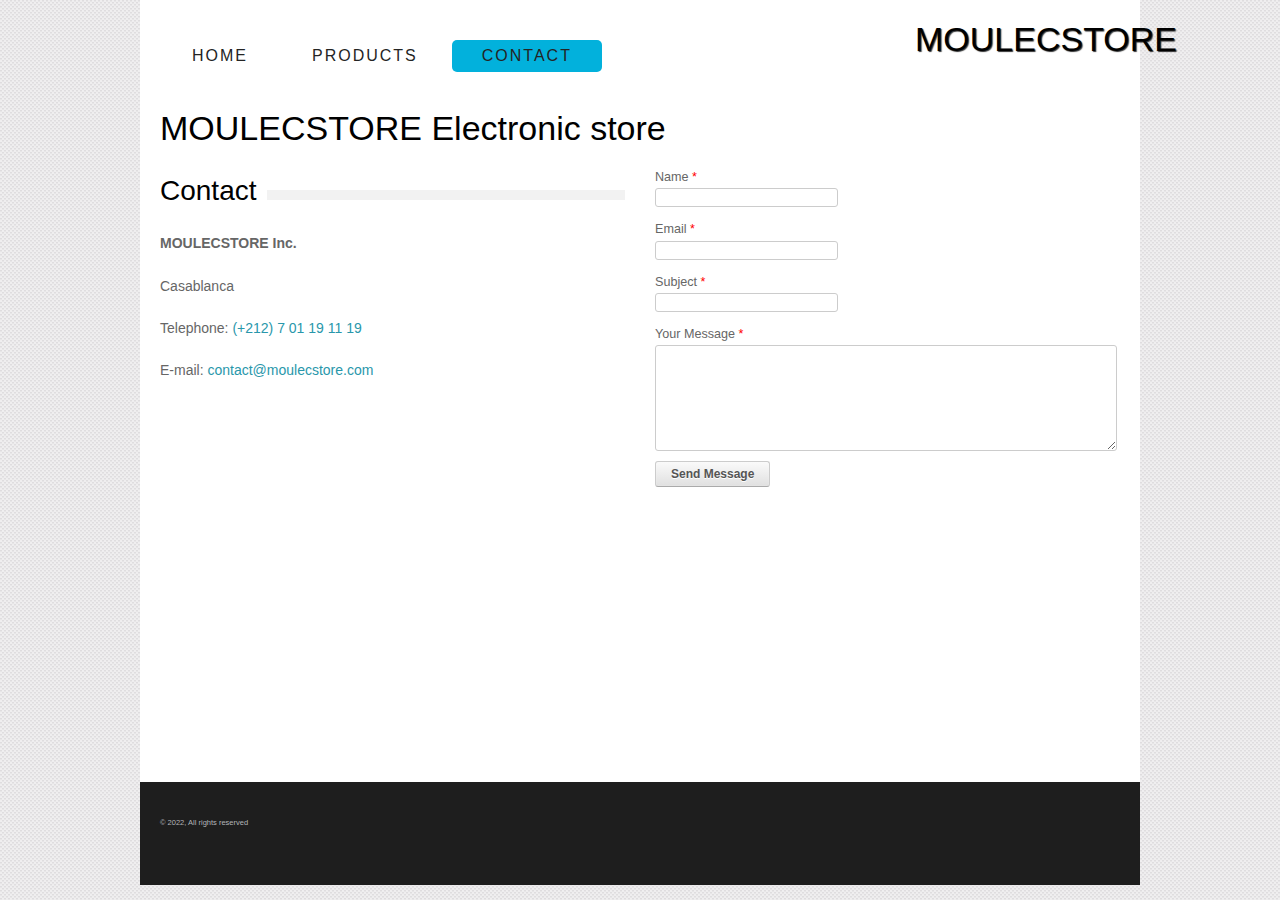
==== commit bf7d53f0: "change domain name" ====
--- a/contact.html
+++ b/contact.html
@@ -1,6 +1,6 @@
 <!DOCTYPE HTML>
 <head>
-    <title>SELESTORE | Contact</title>
+    <title>MOULECSTORE | Contact</title>
     <meta charset="utf-8">
     <!-- CSS Files -->
     <link rel="stylesheet" type="text/css" media="screen" href="css/style.css">
@@ -9,7 +9,7 @@
 <body>
 <div class="header">
     <!-- Logo/Title -->
-    <div id="site_title"><a href="index.html"><h1>SELESTORE</h1></a></div>
+    <div id="site_title"><a href="index.html"><h1>MOULECSTORE</h1></a></div>
     <ol id="menu">
         <li><a href="index.html">Home</a></li>
         <li><a href="products.html">Products</a></li>
@@ -18,15 +18,15 @@
 </div>
 <!-- END header -->
 <div id="container">
-    <h1>SELESTORE Electronic store</h1>
+    <h1>MOULECSTORE Electronic store</h1>
     <div class="one-half">
         <div class="heading_bg">
             <h2>Contact</h2>
         </div>
-        <p><b>SELESTORE Inc.</b></p>
+        <p><b>MOULECSTORE Inc.</b></p>
         <p>Casablanca</p>
         <p>Telephone: <a href="tel:00212701191119">(+212) 7 01 19 11 19</a></p>
-        <p>E-mail: <a href="mailto:contact@selestore.com">contact@selestore.com</a></p>
+        <p>E-mail: <a href="mailto:contact@moulecstore.com">contact@moulecstore.com</a></p>
     </div>
     <div class="one-half last">
         <form action="#" id="contact_form" method="post">
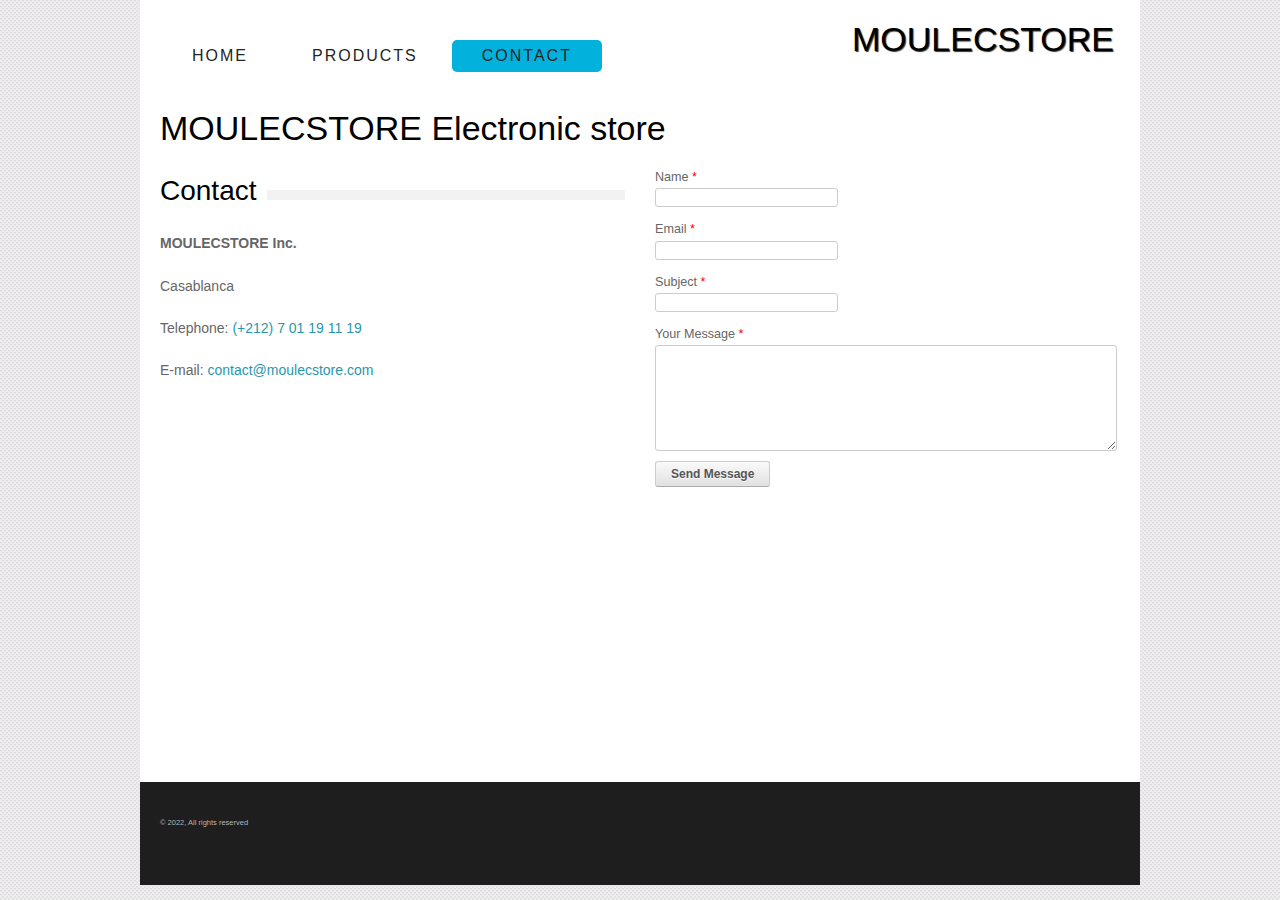
==== commit b8142790: "optimisation SEO" ====
--- a/contact.html
+++ b/contact.html
@@ -1,10 +1,24 @@
 <!DOCTYPE HTML>
 <head>
-    <title>MOULECSTORE | Contact</title>
     <meta charset="utf-8">
     <!-- CSS Files -->
     <link rel="stylesheet" type="text/css" media="screen" href="css/style.css">
     <link rel="stylesheet" type="text/css" media="screen" href="menu/css/simple_menu.css">
+
+    <!-- Meta tags for SEO -->
+    <title>MOULECSTORE Contact - Get the best electronic gadgets</title>
+    <meta name="description"
+          content="Get the best electronic gadgets, Music, CDs, DVDs, Videos, Electronics, Video Games, Computers, Cell Phones, Toys, Games, Apparel, Accessories, Shoes, Jewelry, Watches, Office Products, Sports &amp; Outdoors, Sporting Goods, Baby Products, Health, Personal Care, Beauty, Home, Garden, Bed Bath, Furniture, Tools, Hardware, Vacuums, Outdoor Living, Automotive Parts, Pet Supplies, Broadband, DSL and more.">
+    <meta name="keywords"
+          content="moulecstore.camel-host.com, moulecstore, Moulec store, MoulecStore, Electronic, Online Shopping, Book Store, Magazine, Subscription, Music, CDs, DVDs, Videos, Electronics, Video Games, Computers, Cell Phones, Toys, Games, Apparel, Accessories, Shoes, Jewelry, Watches, Office Products, Sports &amp; Outdoors, Sporting Goods, Baby Products, Health, Personal Care, Beauty, Home, Garden, Bed Bath, Furniture, Tools, Hardware, Vacuums, Outdoor Living, Automotive Parts, Pet Supplies, Broadband, DSL">
+    <link rel="canonical" href="https://moulecstore.camel-host.com/">
+    <meta http-equiv="content-type" content="text/html; charset=UTF-8">
+    <meta property="og:image"
+          content="https://static.vecteezy.com/system/resources/previews/003/275/721/non_2x/shopping-bag-store-logo-online-shopping-logo-design-free-vector.jpg"
+          xmlns:og="http://opengraphprotocol.org/schema/">
+    <meta property="og:description"
+          content="Get the best electronic gadgets, Music, CDs, DVDs, Videos, Electronics, Video Games, Computers, Cell Phones, Toys, Games, Apparel, Accessories, Shoes, Jewelry, Watches, Office Products, Sports &amp; Outdoors, Sporting Goods, Baby Products, Health, Personal Care, Beauty, Home, Garden, Bed Bath, Furniture, Tools, Hardware, Vacuums, Outdoor Living, Automotive Parts, Pet Supplies, Broadband, DSL and more."
+          xmlns:og="http://opengraphprotocol.org/schema/">
 </head>
 <body>
 <div class="header">
--- a/css/style.css
+++ b/css/style.css
@@ -41,7 +41,7 @@
 	text-shadow: 1px 1px 1px rgba(0,0,0,0.8);
 }
 
-#site_title {width: 125px; height: 51px; position:absolute; top: 28px; right: 100px}
+#site_title {width: 125px; height: 51px; position:absolute; top: 28px; right: 163px}
 
 
 #site_title img {float: left}
